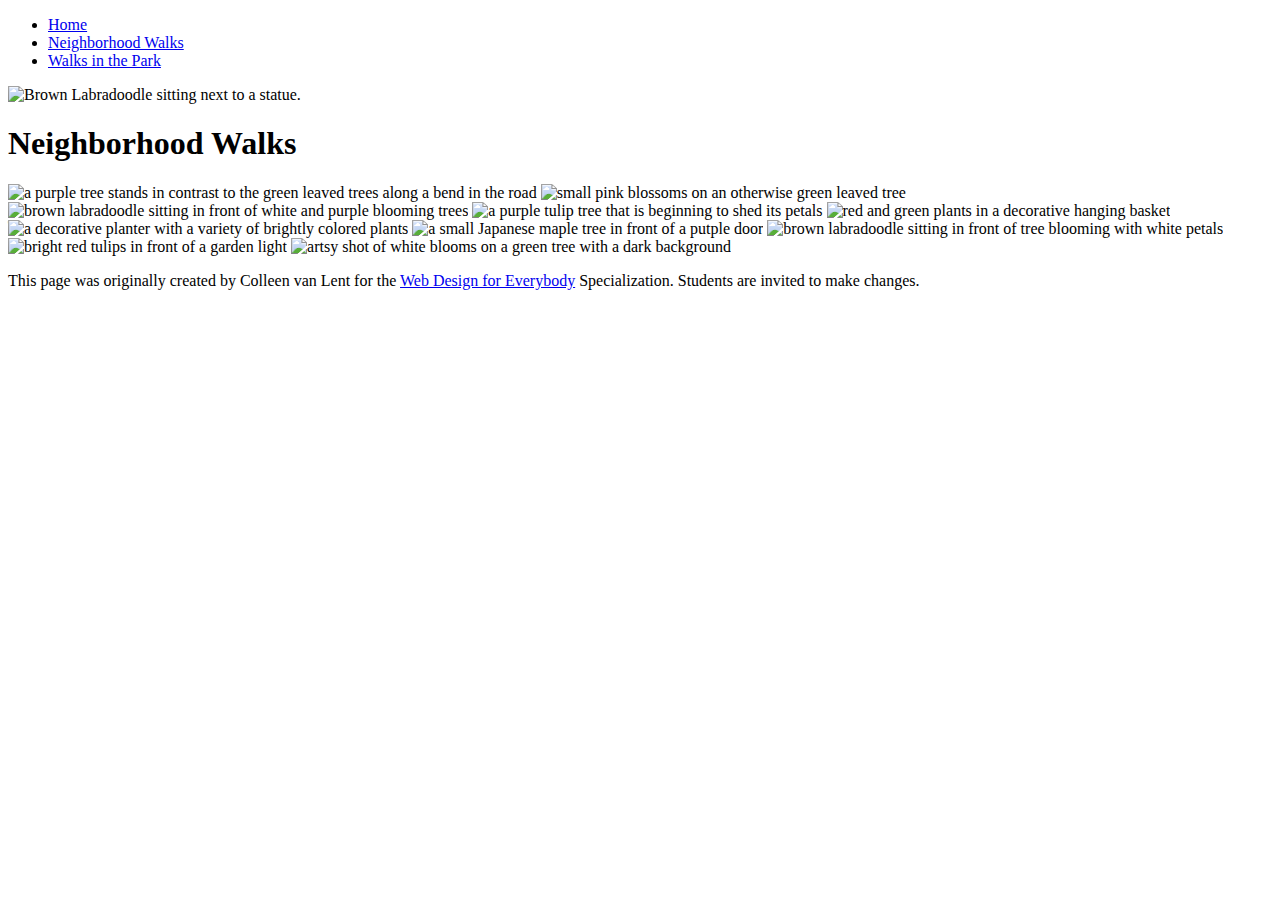
==== neighborhood.html @ 343b04d3 "Rename neighborhood to neighborhood.html" ====
<!DOCTYPE html>
<html lang="en">

<head>
  <meta charset="utf-8">
  <meta name="viewport" content="width=device-width">
  <title>Neighborhood Walk</title>
  <link rel="stylesheet" href="styles.css">
</head>

<body>
  <header>
    <nav>
      <ul>
        <li><a href="index.html">Home</a></li>
        <li><a href="neighborhood.html">Neighborhood Walks</a></li>
        <li><a href="parks.html">Walks in the Park</a></li>
      </ul>
    </nav>
    <img src="images/BaconGallupPark.jpg" width="200" alt="Brown Labradoodle sitting next to a statue.">
    <h1>Neighborhood Walks</h1>
  </header>
  <main>
    <div>
      <img src="images/bend_in_the_road.png"
        alt="a purple tree stands in contrast to the green leaved trees along a bend in the road" width="100">
      <img src="images/pink_blossoms.png" alt="small pink blossoms on an otherwise green leaved tree" width="100">
      <img src="images/blooming_trees.png" alt="brown labradoodle sitting in front of white and purple blooming  trees"
        width="100">
      <img src="images/falling_petals.png" alt="a purple tulip tree that is beginning to shed its petals" width="100">
      <img src="images/hanging_plants.png" alt="red and green plants in a decorative hanging basket" width="100">
      <img src="images/potted_plants.png" alt="a decorative planter with a variety of brightly colored plants "
        width="100">
      <img src="images/red_maple.png" alt="a small Japanese maple tree in front of a putple door" width="100">
      <img src="images/tree_with_white_blooms.png"
        alt="brown labradoodle sitting in front of tree blooming with white petals" width="100">
      <img src="images/tulips.png" alt="bright red tulips in front of a garden light" width="100">
      <img src="images/white_buds_on_tree.png" alt="artsy shot of white blooms on a green tree with a dark background"
        width="100">
    </div>
  </main>
  <footer>
    <p>This page was originally created by Colleen van Lent for the <a
        href="https://www.coursera.org/specializations/web-design"> Web Design for Everybody</a> Specialization.
      Students are invited to make changes.</p>
  </footer>

</body>

</html>
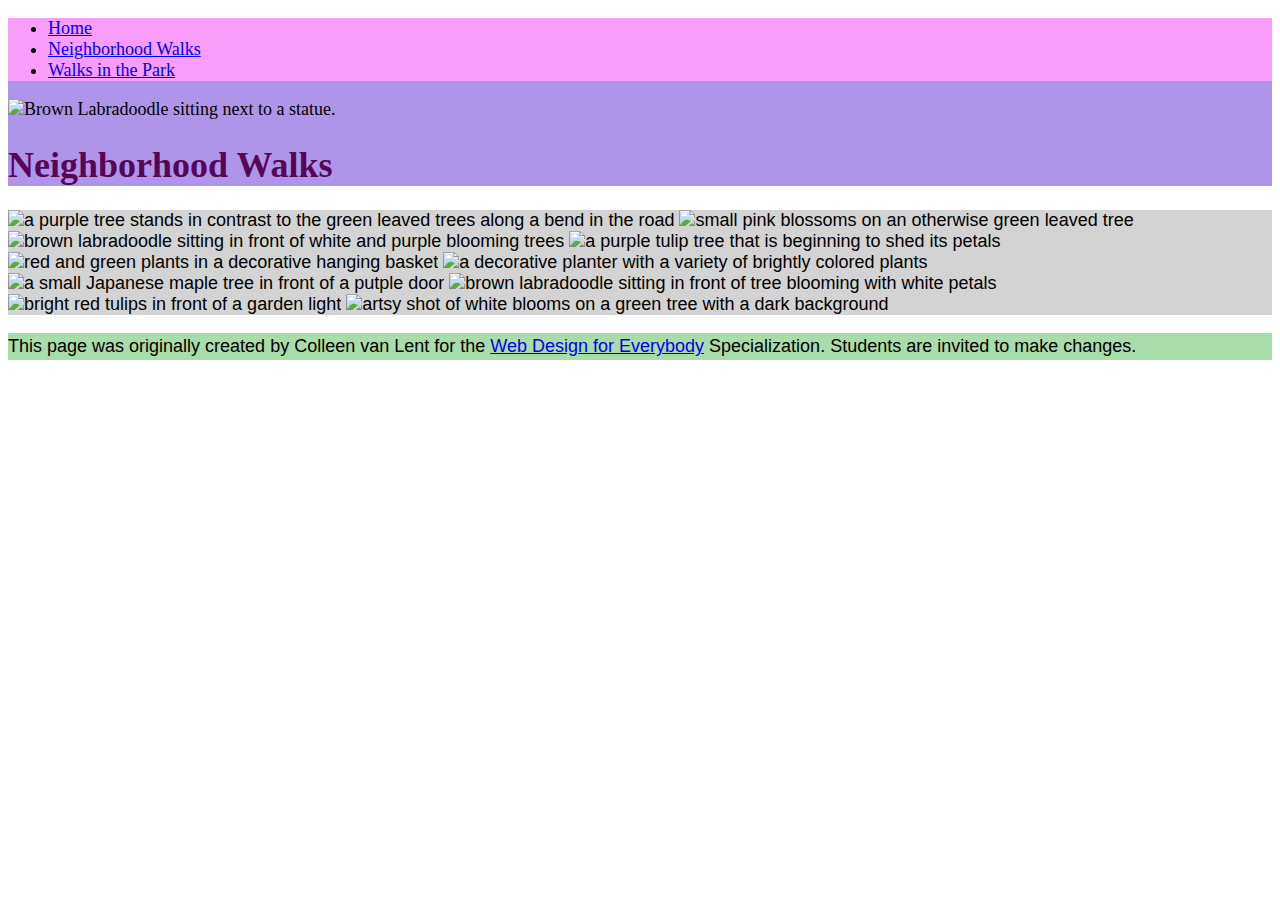
==== commit 4a19f3b4: "Update neighborhood.html" ====
--- a/neighborhood.html
+++ b/neighborhood.html
@@ -17,15 +17,15 @@
         <li><a href="parks.html">Walks in the Park</a></li>
       </ul>
     </nav>
-    <img src="images/BaconGallupPark.jpg" width="200" alt="Brown Labradoodle sitting next to a statue.">
+    <img src="files/BaconGallupPark.jpg" width="200" alt="Brown Labradoodle sitting next to a statue.">
     <h1>Neighborhood Walks</h1>
   </header>
   <main>
     <div>
-      <img src="images/bend_in_the_road.png"
+      <img src="files/bend_in_the_road.png"
         alt="a purple tree stands in contrast to the green leaved trees along a bend in the road" width="100">
-      <img src="images/pink_blossoms.png" alt="small pink blossoms on an otherwise green leaved tree" width="100">
-      <img src="images/blooming_trees.png" alt="brown labradoodle sitting in front of white and purple blooming  trees"
+      <img src="files/pink_blossoms.png" alt="small pink blossoms on an otherwise green leaved tree" width="100">
+      <img src="files/blooming_trees.png" alt="brown labradoodle sitting in front of white and purple blooming  trees"
         width="100">
       <img src="images/falling_petals.png" alt="a purple tulip tree that is beginning to shed its petals" width="100">
       <img src="images/hanging_plants.png" alt="red and green plants in a decorative hanging basket" width="100">
--- a/styles.css
+++ b/styles.css
@@ -0,0 +1,36 @@
+body {
+  font-family: cursive, sans-serif;
+  font-size:large;
+}
+
+header {
+  background-color: #ae95ea;
+  font-family: cursive;
+}
+
+nav {
+  background-color: #f99dfb;
+}
+
+main {
+  background-color: lightgrey;
+  font-size: large;
+}
+
+footer {
+  background-color: #a8dca8;
+}
+
+li {
+  display: inline
+  width: block
+}
+
+h1 {
+  font-family: cursive;
+  color: #570557;
+}
+
+p {
+  line-height: 1.5;
+}
